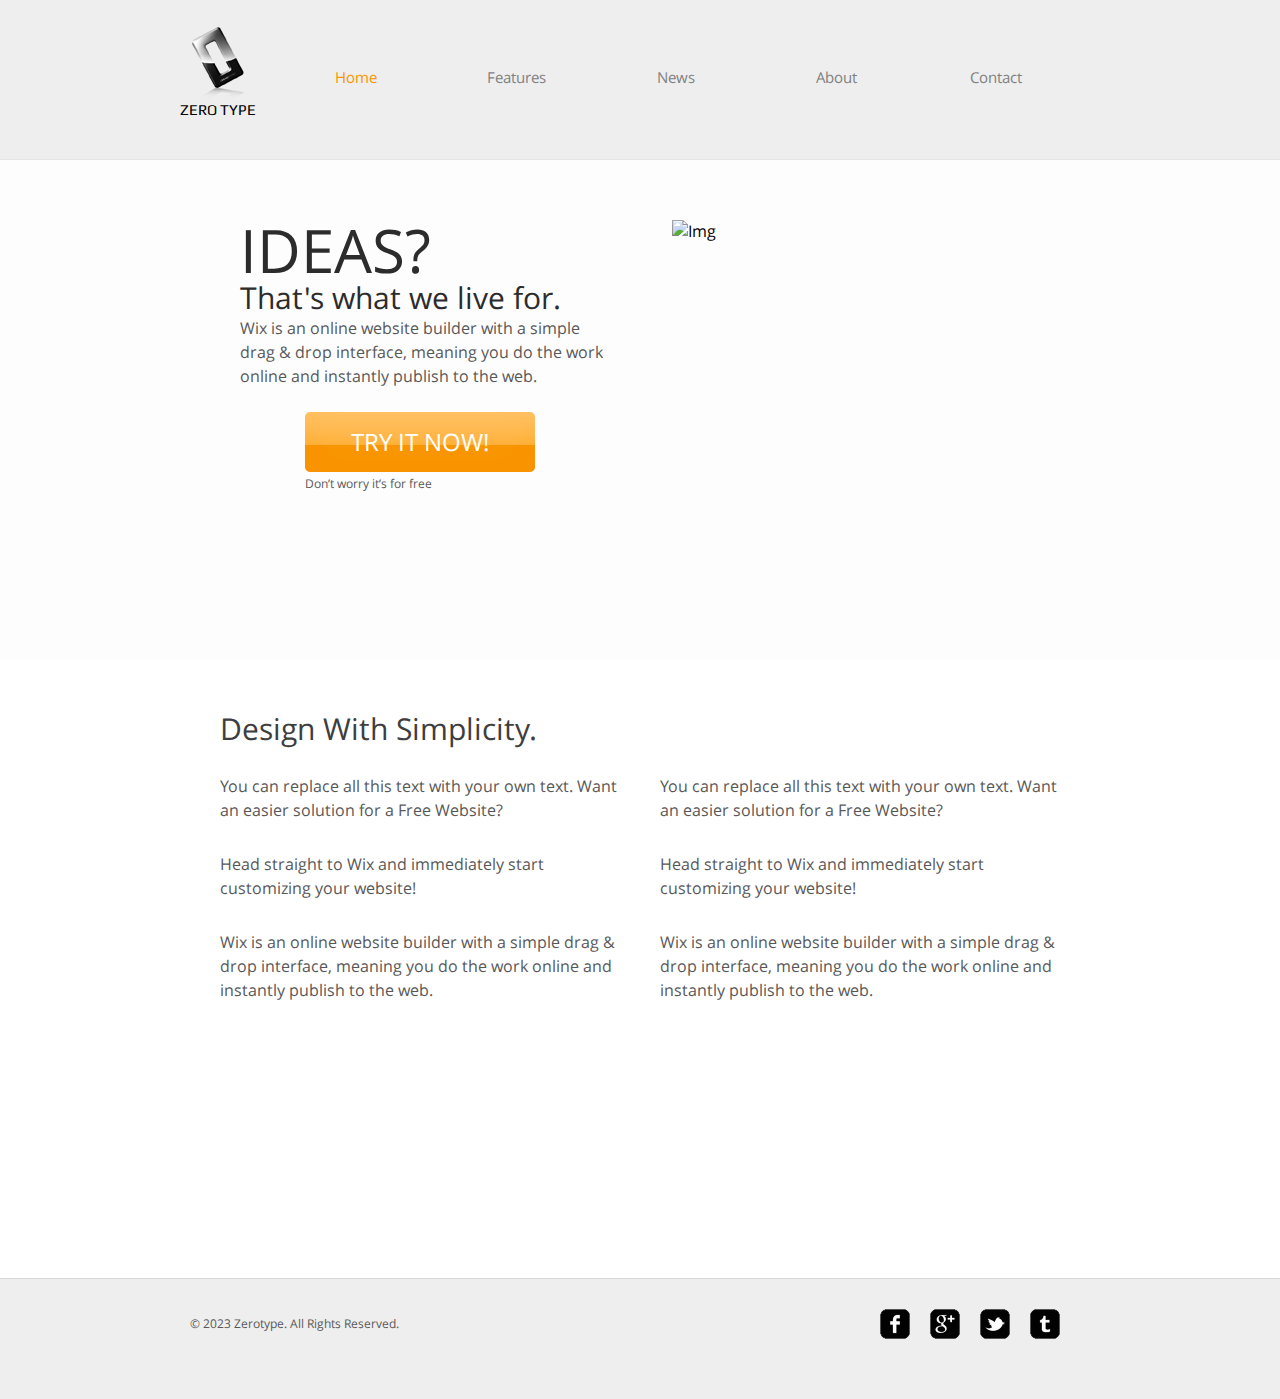
==== views/index.html @ 606aa321 "Template Inserted" ====
<!DOCTYPE HTML>
<!-- Website template by freewebsitetemplates.com -->
<html>
<head>
	<meta charset="UTF-8">
	<title>Zerotype Website Template</title>
	<link rel="stylesheet" href="static/css/style.css" type="text/css">
</head>
<body>
	<div id="header">
		<div>
			<div class="logo">
				<a href="index.html">Zero Type</a>
			</div>
			<ul id="navigation">
				<li class="active">
					<a href="index.html">Home</a>
				</li>
				<li>
					<a href="features.html">Features</a>
				</li>
				<li>
					<a href="news.html">News</a>
				</li>
				<li>
					<a href="about.html">About</a>
				</li>
				<li>
					<a href="contact.html">Contact</a>
				</li>
			</ul>
		</div>
	</div>
	<div id="adbox">
		<div class="clearfix">
			<img src="/static/images/box.png" alt="Img" height="342" width="368">
			<div>
				<h1>Ideas?</h1>
				<h2>That's what we live for.</h2>
				<p>
					Wix is an online website builder with a simple drag & drop interface, meaning you do the work online and instantly publish to the web. <span><a href="index.html" class="btn">Try It Now!</a><b>Don’t worry it’s for free</b></span>
				</p>
			</div>
		</div>
	</div>
	<div id="contents">
		<div id="tagline" class="clearfix">
			<h1>Design With Simplicity.</h1>
			<div>
				<p>
					You can replace all this text with your own text. Want an easier solution for a Free Website?
				</p>
				<p>
					Head straight to Wix and immediately start customizing your website!
				</p>
				<p>
					Wix is an online website builder with a simple drag & drop interface, meaning you do the work online and instantly publish to the web.
				</p>
			</div>
			<div>
				<p>
					You can replace all this text with your own text. Want an easier solution for a Free Website?
				</p>
				<p>
					Head straight to Wix and immediately start customizing your website!
				</p>
				<p>
					Wix is an online website builder with a simple drag & drop interface, meaning you do the work online and instantly publish to the web.
				</p>
			</div>
		</div>
	</div>
	<div id="footer">
		<div class="clearfix">
			<div id="connect">
				<a href="http://freewebsitetemplates.com/go/facebook/" target="_blank" class="facebook"></a><a href="http://freewebsitetemplates.com/go/googleplus/" target="_blank" class="googleplus"></a><a href="http://freewebsitetemplates.com/go/twitter/" target="_blank" class="twitter"></a><a href="http://www.freewebsitetemplates.com/misc/contact/" target="_blank" class="tumbler"></a>
			</div>
			<p>
				© 2023 Zerotype. All Rights Reserved.
			</p>
		</div>
	</div>
</body>
</html>
---- views/static/css/style.css ----
/* Website template by freewebsitetemplates.com */
@font-face {
	font-family: 'OpenSans';
	src: url('../fonts/OpenSans-Regular.eot');
	src: local('☺'), url('../fonts/OpenSans-Regular.woff') format('woff'), url('../fonts/OpenSans-Regular.ttf') format('truetype'), url('../fonts/OpenSans-Regular.svg') format('svg');
	font-weight: normal;
	font-style: normal;
}
@font-face {
	font-family: 'Play';
	src: url('../fonts/Play-Regular.eot');
	src: local('☺'), url('../fonts/Play-Regular.woff') format('woff'), url('../fonts/Play-Regular.ttf') format('truetype'), url('../fonts/Play-Regular.svg') format('svg');
	font-weight: normal;
	font-style: normal;
}
body {
	background-color: #fff;
	font-family: 'OpenSans';
	margin: 0;
}
img {
	border: 0;
}
.clearfix:after, #contents:after {
	clear:both;
	content:"";
	display:block;
	height:1%;
	line-height:0;
	visibility:hidden;
}
.btn {
	background: url(../images/bg-button.png) no-repeat;
	background-position: 0 -70px;
	color: #fff;
	display: inline-block;
	font: 24px/60px 'OpenSans';
	height: 60px;
	width: 230px;
	text-align: center;
	text-decoration: none;
	text-transform: uppercase;
}
.btn:hover {
	background-position: 0 0;
}
/*------------------------------ HEADER ------------------------------*/
#header {
	background-color: #eee;
	border-bottom: 1px solid #e6e6e6;
	padding: 27px 0;
}
#header > div, #footer > div {
	width: 920px;
	margin: 0 auto;
	padding: 0 20px;
}
/** Logo **/
#header .logo {
	float: left;
	margin-right: 20px;
}
#header .logo a {
	background: url(../images/logo.png) no-repeat center top;
	color: #000;
	display: block;
	font: 15px/30px 'Play';
	height: 20px;
	width: 76px;
	padding-top: 68px;
	text-decoration: none;
	text-transform: uppercase;
}
/** Navigation **/
#navigation {
	display: inline-block;
	list-style: none;
	line-height: 100px;
	margin: 0;
	padding: 0;
}
#navigation ul {
	display: inline-block;
	list-style: none;
	margin: 0;
	padding: 0;
}
#navigation li {
	float: left;
	width: 160px;
	text-align: center;
}
#navigation li a {
	color: #818181;
	font-size: 15px;
	line-height: 30px;
	text-decoration: none;
}
#navigation li a:hover {
	color: #000;
}
#navigation li.active a {
	color: #f99600;
}
#adbox {
	background: url(../images/bg-adbox.jpg) repeat-x left top;
	height: 380px;
	padding: 60px 0;
}
#adbox > div {
	width: 800px;
	margin: 0 auto;
	padding: 0 80px;
}
#adbox > div img {
	float: right;
	margin-left: 60px;
}
#adbox h1, #adbox h2 {
	color: #2c2c2c;
	font-size: 60px;
	line-height: 60px;
	margin: 0;
	text-transform: uppercase;
}
#adbox h2 {
	font-size: 30px;
	line-height: 36px;
	text-transform: none;
}
#adbox p {
	font-size: 16px;
	line-height: 24px;
	margin: 0;
}
#adbox p span {
	display: block;
	font-size: 12px;
	width: 360px;
	padding: 24px 0;
	text-align: center;
}
#adbox p span b {
	font-weight: normal;
	display: block;
	width: 256px;
}
/*------------------------------ CONTENTS ------------------------------*/
#contents {
	min-height: 510px;
	width: 880px;
	margin: 0 auto;
	padding: 54px 40px;
}
h1 {
	color: #3e3e3e;
	font-size: 30px;
	font-weight: normal;
	line-height: 30px;
	margin: 0 0 30px;
}
h2 {
	color: #2c2c2c;
	font-size: 24px;
	font-weight: normal;
	line-height: 24px;
	margin: 0 0 12px;
}
p {
	color: #585858;
	font-size: 16px;
	line-height: 24px;
	margin: 0 0 30px;
}
p a {
	color: #585858;
}
#tagline h1 {
	margin-left: 20px;
}
#tagline > div {
	float: left;
	width: 400px;
	margin: 0 20px;
}
#contents .features {
	width: 810px;
	margin: 0 auto;
}
.features > div {
	display: inline-block;
	margin: 0 0 30px;
}
.features > div img {
	float: left;
	margin-right: 20px;
	margin-top: 36px;
}
.date {
	float: left;
	height: 78px;
	width: 70px;
	margin-right: 20px;
	border: 1px solid #d5d5d5;
	text-align: center;
}
.date p {
	margin: 12px 0 0;
}
.date p span {
	display: block;
	font-size: 30px;
	margin-bottom: 6px;
}
.author {
	color: #585858;
	display: block;
	font-size: 12px;
}
.more {
	background-color: #727272;
	color: #fff;
	display: inline-block;
	font-size: 14px;
	line-height: 30px;
	width: 100px;
	text-align: center;
	text-decoration: none;
}
.more:hover, .message input[type='submit']:hover {
	background-color: #f99600;
	color: #000;
}
/** main **/
.main {
	float: left;
	background: url(../images/divider.png) repeat-y right top;
	min-height: 100px;
	width: 620px;
	padding-right: 24px;
}
.main h1, .sidebar h1 {
	margin: 0 0 12px;
	position: relative;
	top: -18px;
}
.main h2 span {
	display: block;
	font-size: 12px;
}
/** sidebar **/
.sidebar {
	float: left;
	min-height: 848px;
	width: 216px;
	margin-left: 20px;
}
.sidebar ul, .news {
	list-style: none;
	margin: 0;
	padding: 0;
}
.news li {
	border-top: 1px solid #d5d5d5;
	padding: 24px 30px 0 100px;
	position: relative;
}
.news li .date {
	float: none;
	position: absolute;
	left: 0;
	top: 30px;
}
.news li > p span, .post > span {
	display: block;
	text-align: right;
}
.posts {
	border-top: 1px solid #d5d5d5;
}
.posts li {
	border-bottom: 1px solid #d5d5d5;
	padding: 24px 10px 0;
}
.posts li p {
	font-size: 14px;
}
.posts li .title {
	font-size: 16px;
	font-weight: normal;
	margin: 0 0 12px;
}
.posts li .title a {
	color: #2c2c2c;
	font-size: 16px;
	text-decoration: none;
}
.post {
	width: 785px;
	margin: 0 auto;
}
.post h1 {
	padding-top: 12px;
}
#about {
	width: 740px;
	margin: 0 auto;
}
#about h1, .section h1 {
	border-bottom: 1px solid #e0e0e0;
	padding-bottom: 12px;
}
.section {
	float: left;
	width: 390px;
	margin-right: 50px;
}
.section h1 {
	margin-bottom: 18px;
}
.message input[type='text'], .message textarea {
	color: #aeaeae;
	font-size: 13px;
	height: 33px;
	line-height: 33px;
	width: 380px;
	border: 1px solid #d5d5d5;
	margin: 0 0 6px;
	padding: 0 4px;
}
.message textarea {
	height: 175px;
	overflow: auto;
	resize: none;
}
.message input[type='submit'] {
	float: right;
	background-color: #818181;
	color: #d5d5d5;
	cursor: pointer;
	font: 13px/30px Arial, Helvetica, sans-serif;
	height: 30px;
	border: 0;
	margin: 0;
	padding: 0 10px;
}
.contact {
	background-color: #f8f8f8;
	width: 270px;
	padding: 124px 60px;
	text-align: center;
}
.contact p span {
	color: #2c2c2c;
	display: block;
	font-size: 30px;
	line-height: 36px;
	padding: 18px 0;
}
/*------------------------------ FOOTER ------------------------------*/
#footer {
	background-color: #eee;
	border-top: 1px solid #d8d8d8;
	padding: 30px 0;
}
#footer p {
	font-size: 12px;
	line-height: 30px;
	padding-left: 10px;
}
#connect {
	float: right;
	display: inline-block;
	margin-right: 30px;
}
#connect a {
	background: url(../images/icons.png) no-repeat;
	display: inline-block;
	height: 30px;
	width: 30px;
	margin: 0 10px;
}
#connect a.googleplus {
	background-position: 0 -40px;
}
#connect a.twitter {
	background-position: 0 -80px;
}
#connect a.tumbler {
	background-position: 0 -120px;
}
#connect a.facebook:hover {
	background-position: -40px 0;
}
#connect a.googleplus:hover {
	background-position: -40px -40px;
}
#connect a.twitter:hover {
	background-position: -40px -80px;
}
#connect a.tumbler:hover {
	background-position: -40px -120px;
}
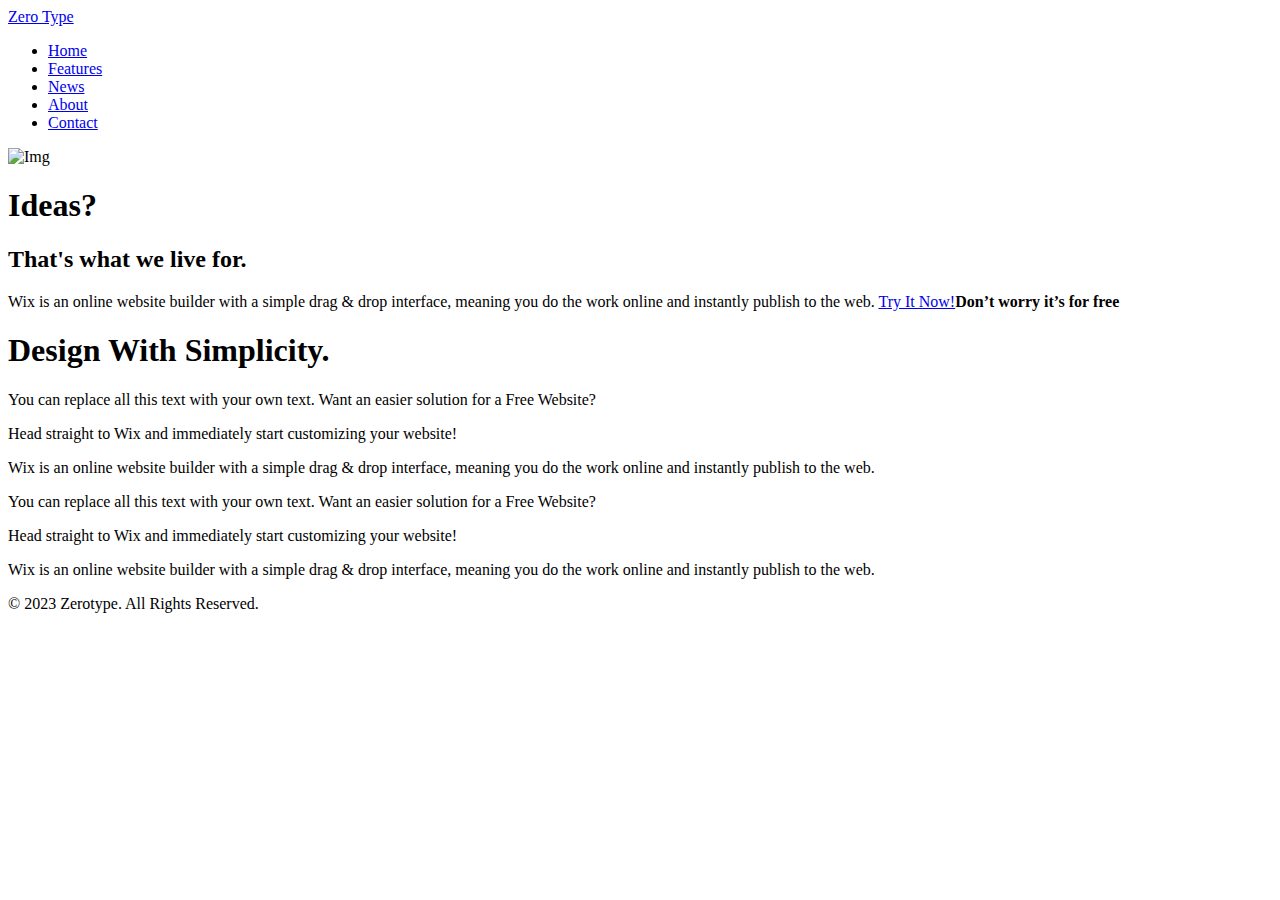
==== commit 46797c31: "templates fully functional" ====
--- a/views/index.html
+++ b/views/index.html
@@ -4,29 +4,29 @@
 <head>
 	<meta charset="UTF-8">
 	<title>Zerotype Website Template</title>
-	<link rel="stylesheet" href="static/css/style.css" type="text/css">
+	<link rel="stylesheet" href="/static/css/style.css" type="text/css">
 </head>
 <body>
 	<div id="header">
 		<div>
 			<div class="logo">
-				<a href="index.html">Zero Type</a>
+				<a href="/">Zero Type</a>
 			</div>
 			<ul id="navigation">
 				<li class="active">
-					<a href="index.html">Home</a>
+					<a href="/">Home</a>
 				</li>
 				<li>
-					<a href="features.html">Features</a>
+					<a href="features">Features</a>
 				</li>
 				<li>
-					<a href="news.html">News</a>
+					<a href="news">News</a>
 				</li>
 				<li>
-					<a href="about.html">About</a>
+					<a href="about">About</a>
 				</li>
 				<li>
-					<a href="contact.html">Contact</a>
+					<a href="contact">Contact</a>
 				</li>
 			</ul>
 		</div>
@@ -38,7 +38,7 @@
 				<h1>Ideas?</h1>
 				<h2>That's what we live for.</h2>
 				<p>
-					Wix is an online website builder with a simple drag & drop interface, meaning you do the work online and instantly publish to the web. <span><a href="index.html" class="btn">Try It Now!</a><b>Don’t worry it’s for free</b></span>
+					Wix is an online website builder with a simple drag & drop interface, meaning you do the work online and instantly publish to the web. <span><a href="/" class="btn">Try It Now!</a><b>Don’t worry it’s for free</b></span>
 				</p>
 			</div>
 		</div>
